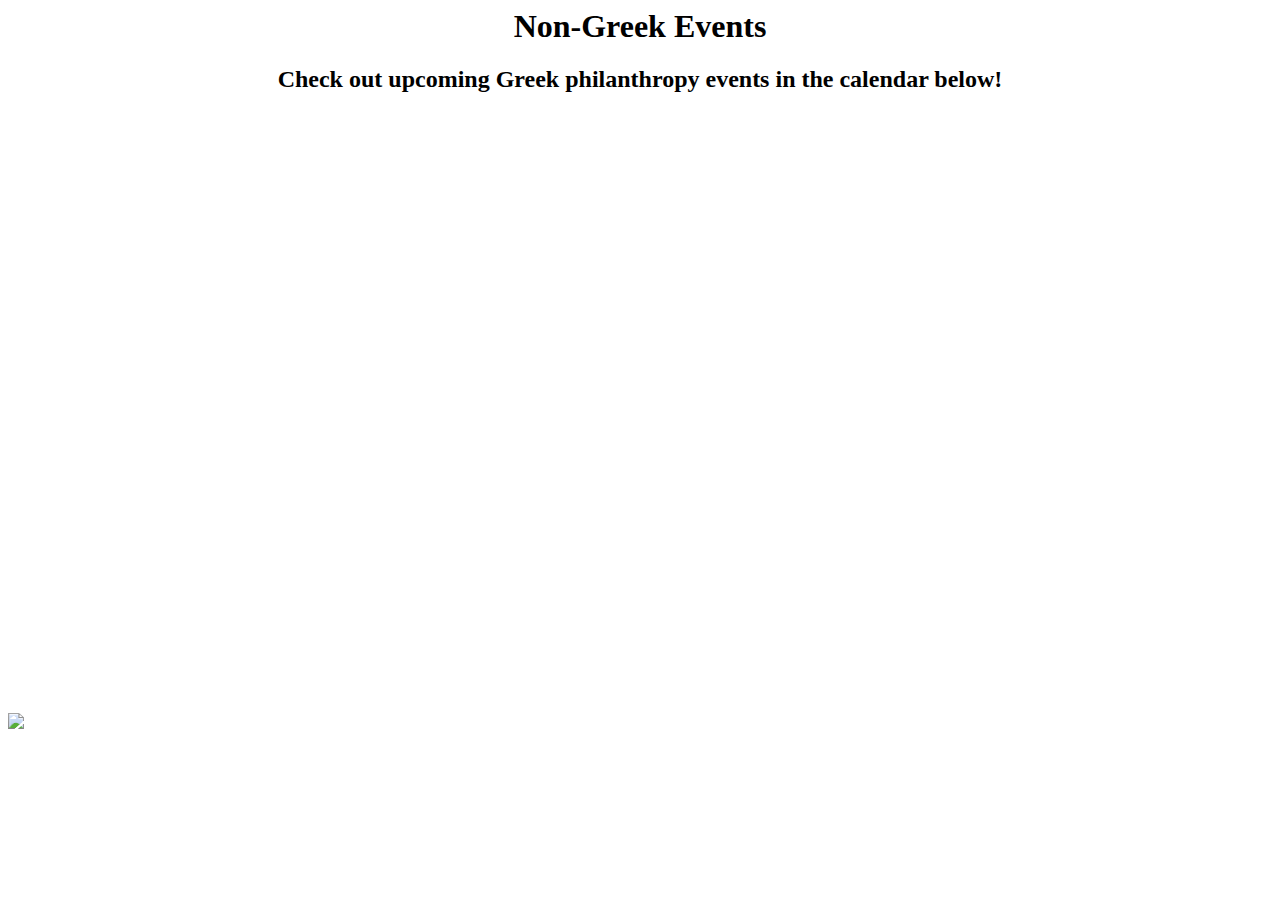
==== nongreek.html @ 535adfb9 "adding basic html files for home, nongreek, philanthropy, sports" ====
<html>

	<head>
		<center><h1>Non-Greek Events</h1></center>
	</head>

	<body>
		<center><h2>Check out upcoming Greek philanthropy events in the calendar below!</h2></center>
		<center><iframe src="https://calendar.google.com/calendar/embed?src=ckntvd397099jl2dhhar931gpc%40group.calendar.google.com&ctz=America%2FNew_York" style="border: 0" width="800" height="600" frameborder="0" scrolling="no"></iframe></center>

		<a target="_blank" href="https://calendar.google.com/event?action=TEMPLATE&amp;tmeid=MW9rdW1rdnQyb2F0b2o3ODJudmx1MjFnbjkgY2tudHZkMzk3MDk5amwyZGhoYXI5MzFncGNAZw&amp;tmsrc=ckntvd397099jl2dhhar931gpc%40group.calendar.google.com"><img border="0" src="https://www.google.com/calendar/images/ext/gc_button1_en.gif"></a>
	</body>
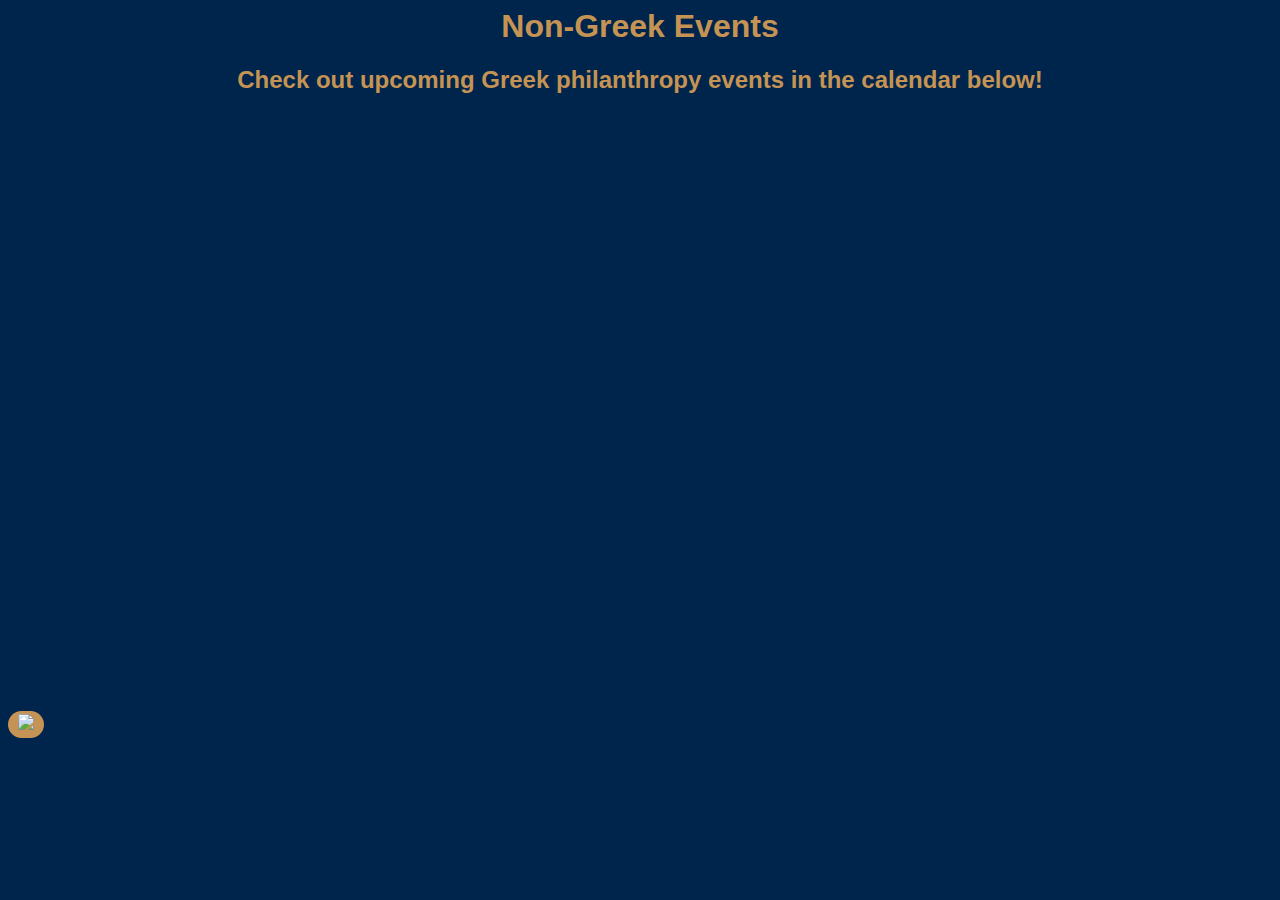
==== commit 799bcb6b: "added styling" ====
--- a/nongreek.html
+++ b/nongreek.html
@@ -1,6 +1,7 @@
 <html>
 
 	<head>
+		<link rel="StyleSheet" href="style.css" type="text/css"/>
 		<center><h1>Non-Greek Events</h1></center>
 	</head>
 
--- a/style.css
+++ b/style.css
@@ -0,0 +1,41 @@
+body{
+	font-family: "Arial";
+	background-color: #00254C;
+	color: #C59353;
+}
+
+a:link {
+	color: #ffffff;
+	text-decoration: none;
+	background-color: #C59353;
+	padding: 5px 10px;
+    text-align: center;
+    border-radius: 25px;
+}
+
+a:visited {
+	color: #ffffff;
+	text-decoration: none;
+	background-color: #C59353;
+	padding: 5px 10px;
+    text-align: center;
+    border-radius: 25px;
+}
+
+a:hover {
+	color: #ffffff;
+	text-decoration: none;
+	background-color: #C59353;
+	padding: 5px 10px;
+    text-align: center;
+    border-radius: 25px;
+}
+
+a:active {
+	color: #ffffff;
+	text-decoration: none;
+	background-color: #C59353;
+	padding: 5px 10px;
+    text-align: center;
+    border-radius: 25px;
+}
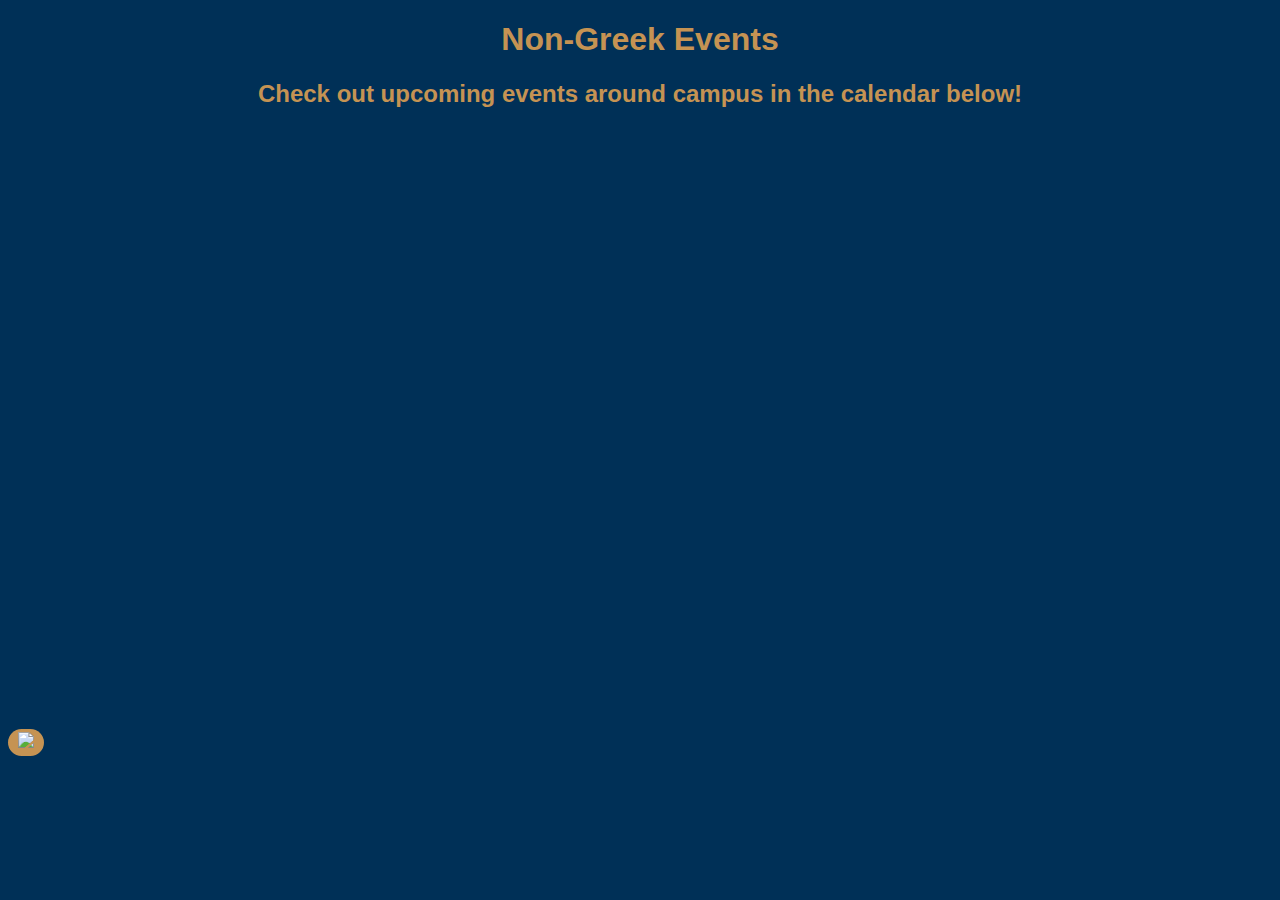
==== commit edb14003: "added images" ====
--- a/nongreek.html
+++ b/nongreek.html
@@ -1,3 +1,4 @@
+<!doctype html>
 <html>
 
 	<head>
@@ -6,8 +7,9 @@
 	</head>
 
 	<body>
-		<center><h2>Check out upcoming Greek philanthropy events in the calendar below!</h2></center>
+		<center><h2>Check out upcoming events around campus in the calendar below!</h2></center>
 		<center><iframe src="https://calendar.google.com/calendar/embed?src=ckntvd397099jl2dhhar931gpc%40group.calendar.google.com&ctz=America%2FNew_York" style="border: 0" width="800" height="600" frameborder="0" scrolling="no"></iframe></center>
 
 		<a target="_blank" href="https://calendar.google.com/event?action=TEMPLATE&amp;tmeid=MW9rdW1rdnQyb2F0b2o3ODJudmx1MjFnbjkgY2tudHZkMzk3MDk5amwyZGhoYXI5MzFncGNAZw&amp;tmsrc=ckntvd397099jl2dhhar931gpc%40group.calendar.google.com"><img border="0" src="https://www.google.com/calendar/images/ext/gc_button1_en.gif"></a>
-	</body>+	</body>
+</html>--- a/style.css
+++ b/style.css
@@ -1,6 +1,6 @@
 body{
 	font-family: "Arial";
-	background-color: #00254C;
+	background-color: rgb(0, 48, 87);
 	color: #C59353;
 }
 
@@ -39,3 +39,29 @@
     text-align: center;
     border-radius: 25px;
 }
+
+.imgrow {
+	display: flex;
+	flex-wrap: wrap;
+	padding: 0px 4px;
+	text-align: center;
+	height: 100%;
+	width: 100%;
+}
+
+.imgcolumn {
+	flex: 20%;
+	padding: 0px 10px;
+}
+
+.column img {
+	margin-top: 8px;
+	vertical-align: middle;
+	width: 10%;
+}
+
+img {
+	max-width: 35%;
+	max-height: 35%;
+}
+
